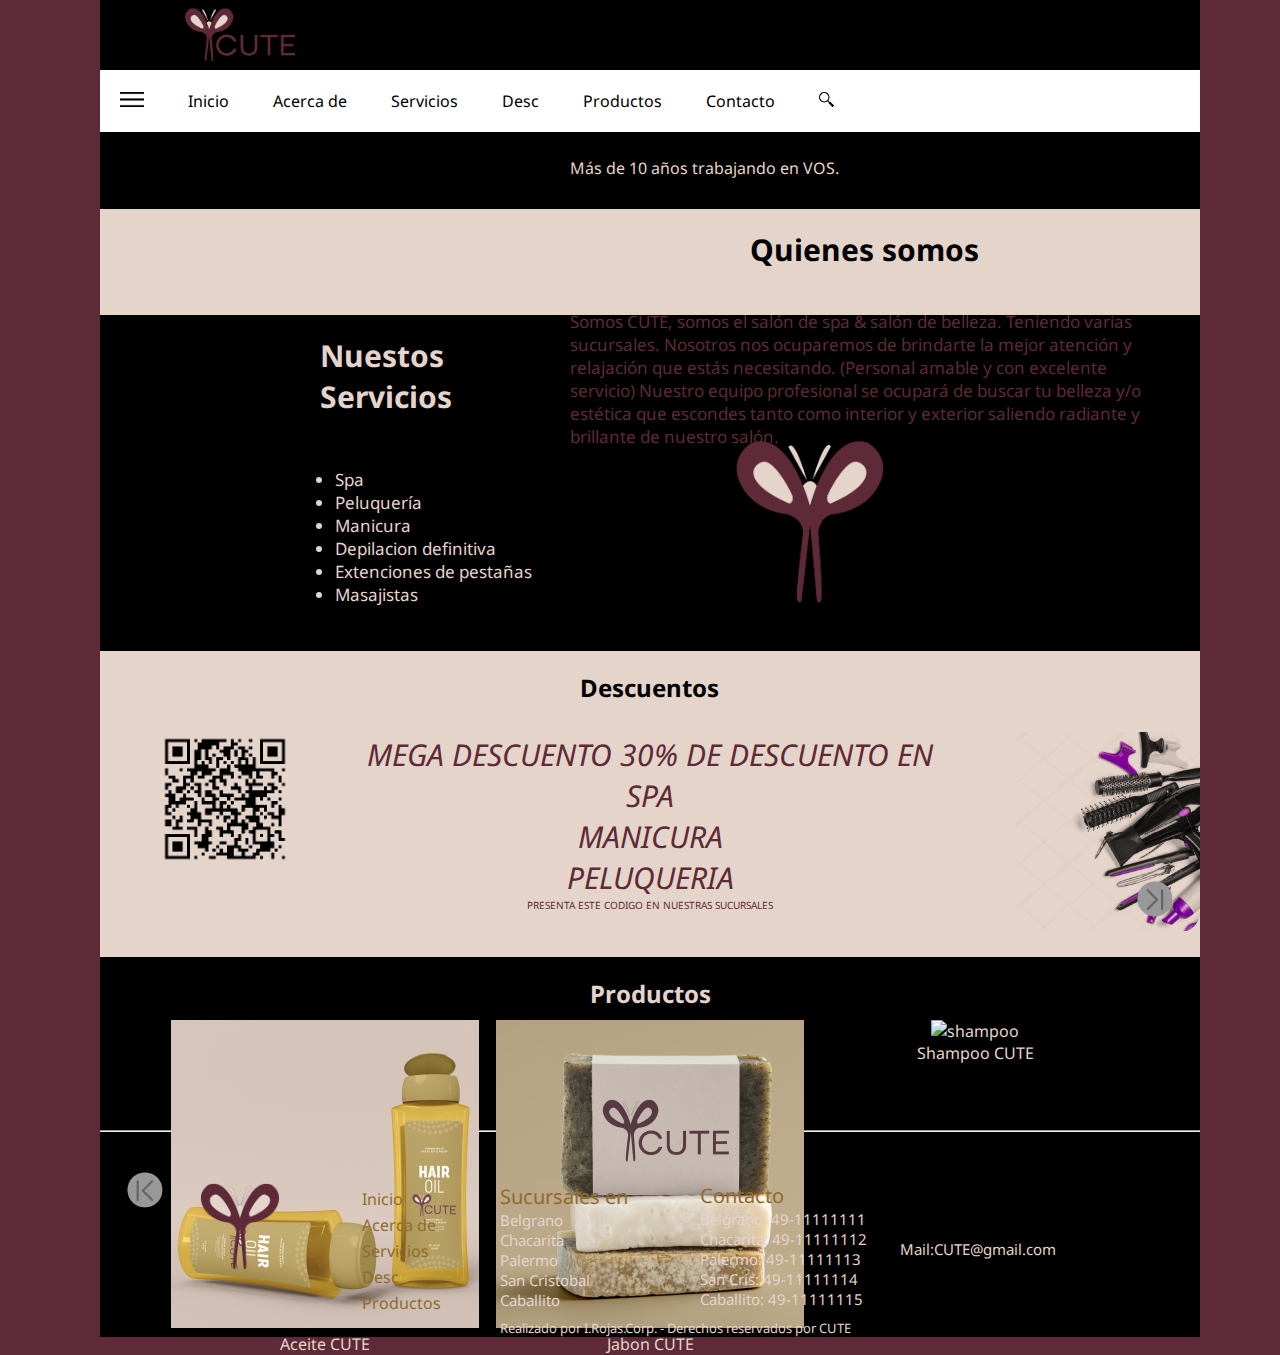
==== index.html @ 2cc4d5f7 "Add files via upload" ====
<!DOCTYPE html>
<html lang="es">

<head>
    <meta charset="UTF-8">
    <meta http-equiv="X-UA-Compatible" content="IE=edge">
    <meta name="viewport" content="width=device-width, initial-scale=1.0">
    <title>Final Ivan Rojas</title>
    <link rel="stylesheet" href="estilo.css">
    <link rel="preconnect" href="https://fonts.googleapis.com">
    <link rel="preconnect" href="https://fonts.gstatic.com" crossorigin>
    <link
        href="https://fonts.googleapis.com/css2?family=Noto+Sans:ital,wght@0,100;0,200;0,300;0,400;0,500;0,600;0,700;0,800;1,300&display=swap"
        rel="stylesheet">
</head>

<body>
    <div id="contenedor">

        <header>
            <nav>
                <div class="logo" id="l">
                    <a href="#l"><img src="fotos/logo.png" alt="logocute" class="logo-cute"></a>
                    <h1 class="logo-nombre">cute</h1>
                </div>
                <ul class="barra" id="barra">
                    <li><a href="#barra"><img src="fotos/menuhamburguesa.jpg" alt="menu" class="menu-hamburguesa"></a>
                    </li>
                    <li><a href="#inicio">Inicio</a></li>
                    <li><a href="#acerca">Acerca de</a></li>
                    <li><a href="#servicios">Servicios</a></li>
                    <li><a href="#descuentos">Desc</a></li>
                    <li><a href="#productos">Productos</a></li>
                    <li><a href="mailto:ivan.rojas@davinci.edu.ar">Contacto</a></li>
                    <li><a href="#"><img src="fotos/lupa.jpg" alt="buscar" class="menu-hamburguesa"></a></li>
                </ul>
            </nav>
        </header>
        <main>
            <section>
                <div class="imagen-banner" id="inicio">
                    <img src="Fotos/logobienvenida.jpg" alt="" class="bienvenida">
                    <div class="texto-banner">
                        <h1>BIENVENIDO A</h1>
                        <p class="sub">Más de 10 años trabajando en VOS.</p>
                    </div>
                </div>
            </section>
            <section class="quienes-somos" id="acerca">
                <h2 class="titulo1">Quienes somos</h2>
                <div class="seccion1">
                    <img src="Fotos/peluqueria.jpg" alt="" class="peluqueria">
                    <p>Somos CUTE, somos el salón de spa & salón de belleza. Teniendo varias sucursales.
                        Nosotros nos ocuparemos de brindarte la mejor atención y relajación que estás necesitando.
                        (Personal
                        amable y con excelente servicio)
                        Nuestro equipo profesional se ocupará de buscar tu belleza y/o estética que escondes tanto como
                        interior y exterior saliendo radiante y brillante de nuestro salón.
                    </p>
                </div>
            </section>


            <section class="seccion2" id="servicios">
                <h2 class="titulo2 ">Nuestos Servicios</h2>
                <div>
                    <nav>
                        <ul class="servicios">
                            <li><a href="#">Spa</a></li>
                            <li><a href="#">Peluquería</a></li>
                            <li><a href="#">Manicura</a></li>
                            <li><a href="#">Depilacion definitiva</a></li>
                            <li><a href="#">Extenciones de pestañas</a></li>
                            <li><a href="#">Masajistas</a></li>
                        </ul>
                        <img src="fotos/logosintexto.png" alt="" class="lsintexto">
                    </nav>
                </div>
            </section>

            <section class="seccion3">
                <div>
                    <h2 class="titulo3" id="descuentos">Descuentos</h2>
                    <a href="#">
                        <img src="fotos/codigoqr.png" alt="" class="codigo">
                        <ul class="descuentos">
                            <li>MEGA DESCUENTO 30% DE DESCUENTO EN</li>
                            <li>SPA</li>
                            <li>MANICURA</li>
                            <li>PELUQUERIA</li>
                            <li>
                                <p class="t2">PRESENTA ESTE CODIGO EN NUESTRAS SUCURSALES</p>
                            </li>
                        </ul>
                        <img src="fotos/secadores.png" alt="" class="secadores">
                    </a>
                </div>
            </section>
            <section>
                <div class="productos" id="productos">
                    <h2 class="titulo4">Productos</h2>
                    <div class="gproductos">
                        <nav>
                            <div>
                                <a href="#"><img src="fotos/siguienteizquierda.png" alt="" class="flechad"></a>
                            </div>
                            <div class="aceite">
                                <img src="fotos/aceite.png" alt="aceite">
                                <p><a href="#">Aceite CUTE</a></p>
                            </div>
                            <div class="jabon">
                                <img src="fotos/jabon.png" alt="jabon">
                                <p><a href="#">Jabon CUTE</a></p>
                            </div>
                            <div class="shampoo">
                                <img src="Fotos/shampoo.png" alt="shampoo">
                                <p><a href="#">Shampoo CUTE</a></p>
                            </div>
                            <div>
                                <a href=""><img src="fotos/siguientederecha.png" alt="" class="flechai"></a>
                            </div>
                        </nav>
                    </div>
                </div>
            </section>
        </main>
        <footer class="footer">
            <nav>
                <hr>
                <div class="caja">
                    <a href="#">
                        <img src="fotos/logosintexto.png" alt="cute" class="logofinal">
                    </a>
                </div>
                <div class="caja1">
                    <ul>
                        <li><a href="#inicio">Inicio</a></li>
                        <li><a href="#acerca">Acerca de</a></li>
                        <li><a href="#servicios">Servicios</a></li>
                        <li><a href="#descuentos">Desc</a></li>
                        <li><a href="#productos">Productos</a></li>
                    </ul>
                </div>
                <div class="caja2">
                    <ul>
                        <li><a class="sucursales">Sucursales en</a></li>
                        <li><a href="https://www.google.com.ar/maps/place/Belgrano,+CABA/@-34.5554332,-58.4682957,14z/data=!3m1!4b1!4m5!3m4!1s0x95bcb5d28526611d:0xbcb585a9ddc70069!8m2!3d-34.5620844!4d-58.4566864?hl=es&authuser=0"
                                target="_blank">Belgrano</a></li>
                        <li><a href="https://www.google.com.ar/maps/place/Chacarita,+CABA/@-34.5880466,-58.4615831,15z/data=!3m1!4b1!4m5!3m4!1s0x95bcb5fab4d7e7c7:0xc0677dc30b75b92b!8m2!3d-34.5859985!4d-58.4544363?hl=es&authuser=0"
                                target="_blank">Chacarita</a></li>
                        <li><a href="https://www.google.com.ar/maps/place/Palermo,+CABA/@-34.5733577,-58.456035,13z/data=!3m1!4b1!4m5!3m4!1s0x95bcb59c771eb933:0x6b3113b596d78c69!8m2!3d-34.5780655!4d-58.4265317?hl=es&authuser=0"
                                target="_blank">Palermo</a></li>
                        <li><a href="https://www.google.com.ar/maps/place/San+Crist%C3%B3bal,+CABA/@-34.6242394,-58.4106115,15z/data=!3m1!4b1!4m5!3m4!1s0x95bccb1d945c8459:0xccf24520f594eeef!8m2!3d-34.6237933!4d-58.4022563?hl=es&authuser=0"
                                target="_blank">San Cristobal</a></li>
                        <li><a href="https://www.google.com.ar/maps/place/Caballito,+CABA/@-34.6242394,-58.4106115,15z/data=!4m5!3m4!1s0x95bcca3911f8ab2d:0x27b394c2f3d87d2d!8m2!3d-34.6159245!4d-58.4406027?hl=es&authuser=0"
                                target="_blank">Caballito</a></li>
                    </ul>
                </div>
                <div class="caja3">
                    <ul>
                        <li>
                            <p class="c">Contacto</p>
                        </li>
                        <li><a href="https://api.whatsapp.com/send?phone=49-11111111" target="_blank">Belgrano:
                                49-11111111</a></li>
                        <li><a href="https://api.whatsapp.com/send?phone=49-11111112" target="_blank">Chacarita:
                                49-11111112</a></li>
                        <li><a href="https://api.whatsapp.com/send?phone=49-11111113" target="_blank">Palermo:
                                49-11111113</a></li>
                        <li><a href="https://api.whatsapp.com/send?phone=49-11111114" target="_blank">San Cris:
                                49-11111114</a></li>
                        <li><a href="https://api.whatsapp.com/send?phone=49-11111115" target="_blank">Caballito:
                                49-11111115</a></li>
                        <li>
                            <p class="m"><a href="mailto:CUTE@gmail.com">Mail:CUTE@gmail.com</a></p>
                        </li>
                    </ul>
                </div>
                <div class="reservados">
                    <p>Realizado por I.Rojas.Corp. - Derechos reservados por CUTE</p>
                </div>
            </nav>
        </footer>
    </div>
</body>

</html>
---- estilo.css ----
* {
    padding: 0px;
    margin: 0px;
    font-family: 'Noto Sans', sans-serif;
}

body {
    background-color: #5E2A37;
}

#contenedor {
    width: 1300px;
    margin: auto;

}

/*-------------------Logo---------------------*/
.logo {
    max-width: 1100px;
    margin-left: 100px;
    display: block;
    height: 70px;
    background-color: black;
    animation: animacionlogo 3s ease-out 0s 1 normal forwards
}

@keyframes animacionlogo {
    0% {
        opacity: 0;
        animation-timing-function: ease-out;
        transform: scale(1);
        transform-origin: center center;
    }

    10% {
        opacity: 3;
        animation-timing-function: ease-in;
        transform: scale(0.91);
    }

    45% {
        opacity: 5;
        animation-timing-function: ease-out;
        transform: scale(1);
    }
}

.logo-cute {
    display: inline-block;
    margin-left: 85px;
    height: 110px;
    margin-top: -20px;
}

.logo-nombre {
    display: none;
}

/*-------------------Barra---------------------*/
.barra {
    display: inline-block;
    list-style: none;
    padding: 0px;
    background-color: white;
    width: 100%;
    max-width: 1100px;
    margin: auto;
    margin-left: 100px;
    animation: animacionbarra 1.5s ease-in 0s 1 normal forwards;
}

@keyframes animacionbarra {
    0% {
        opacity: 0;
        transform: translateX(250px);
    }

    100% {
        opacity: 2;
        transform: translateX(0);
    }
}

.barra li a {
    text-decoration: none;
    color: black;
    padding: 20px;
    display: inline-block;
}

.barra li {
    display: inline-block;
    text-align: center;
}

.menu-hamburguesa {
    height: 15px;
}

.barra li a:hover {
    color: #916B2C;
}

/*-------------------Bienvenida---------------------*/
.imagen-banner {
    display: block;
    margin: auto;
    margin-left: auto;
    max-width: 1100px;
    background-color: black;
    color: #E5D4CA;

}

.bienvenida {
    height: 300px;
    margin-left: 275px;
    animation: animacionbienvenida 3s ease-in 0s 1 normal forwards;
}
@keyframes animacionbienvenida {
    0% {
        opacity: 0;
        transform: translateX(250px);
    }

    100% {
        opacity: 2;
        transform: translateX(0);
    }
}
.texto-banner {
    margin-left: 530px;
    margin-top: -190px;
}

.sub {
    margin: 150px;
    margin-left: -60px;
    padding-bottom: 30px;
}

/*-------------------Acerca de---------------------*/
.quienes-somos {
    display: block;
    margin-top: -150px;
    background-color: #E5D4CA;
    max-width: 1100px;
    margin-left: 100px;
}

.titulo1 {
    padding-top: 20px;
    font-size: 30px;
    margin-left: 650px;
}

.peluqueria {
    border-radius: 15px;
    height: 200px;
    margin-left: 90px;
    margin-bottom: 40px;
}

.seccion1 p {
    float: right;
    top: 10px;
    width: 600px;
    right: 30px;
    font-size: 17px;
    padding-top: 30px;
    position: relative;
    text-align: left;
    margin-left: 35px;
    color: #5E2A37;
}

/*-------------------Servicios---------------------*/
.seccion2 {
    display: block;
    color: #E5D4CA;
    background-color: black;
    margin-top: 0px;
    max-width: 1100px;
    margin-left: 100px;
}

.titulo2 {
    padding-left: 220px;
    padding-top: 20px;
    font-size: 30px;
}

.servicios {
    padding-left: 200px;
    float: left;
    width: 600px;
    font-size: 17px;
    padding-top: 30px;
    position: relative;
    text-align: left;
    margin-left: 35px;
}

.servicios li a {
    text-decoration: none;
    color: #E5D4CA;
}

.servicios li a:hover {
    color: #916B2C;
}

.lsintexto {
    padding-bottom: 20px;
    margin-left: -200px;
    width: 150px;
    margin-bottom: 20px;
    animation: animacionl 1s ease-out 0s infinite alternate forwards;
}
@keyframes animacionl {
    0% {
      animation-timing-function: ease-out;
      transform: scale(1);
      transform-origin: center center;
    }
    15% {
      animation-timing-function: ease-out;
      transform: scale(0.98);
    }
  
    35% {
      animation-timing-function: ease-in;
      transform: scale(0.87);
    }
  
    45% {
      animation-timing-function: ease-out;
      transform: scale(1);
    }
  }

/*-------------------Descuentos---------------------*/
.seccion3 {
    display: block;
    padding-bottom: 20px;
    padding-top: 20px;
    background-color: #E5D4CA;
    margin-top: 0px;
    max-width: 1100px;
    margin-left: 100px;
}

.descuentos {
    padding-top: 5px;
    font-size: 30px;
    margin-top: -150px;
    margin-left: 0px;
    font-style: italic;
    text-align: center;
}

.t2 {
    font-style: normal;
    font-size: 10px;
}

.descuentos li {
    list-style: none;
}

.seccion3 a {
    text-decoration: none;
    color: #5E2A37;
}

.codigo {
    margin-top: 20px;
    width: 150px;
    margin-left: 50px;
}

.secadores {
    border-radius: 20px;
    width: 200px;
    margin-top: -180px;
    margin-left: 900px;
}

.titulo3 {
    margin-left: 480px;
}

/*-------------------Productos---------------------*/
.productos {
    display: block;
    padding-bottom: 20px;
    padding-top: 20px;
    background-color: black;
    color: #E5D4CA;
    max-width: 1100px;
    margin-left: 100px;
    margin-top: 0px;
}

.titulo4 {
    margin-left: 490px;
}

.gproductos {
    margin-left: 0px;
    padding: 50px 0px;
}

.aceite {
    margin-top: -200px;
    margin-left: -650px;
    text-align: center;
}

.jabon {
    margin-top: -335px;
    margin-left: 0px;
    text-align: center;
}

.shampoo {
    margin-top: -335px;
    margin-left: 650px;
    text-align: center;
}

.productos a {
    color: #E5D4CA;
    text-decoration: none;
}

.productos a:hover {
    color: #916B2C;
}

.flechad {
    margin-left: 20px;
    margin-top: 105px;
    width: 50px;
}
.flechai {
    padding-bottom: 120px;
    display: block;
    margin-left: 1030px;
    margin-top: -190px;
    width: 50px;
}

/*-------------------footer---------------------*/
.footer {
    display: block;
    background-color: black;
    color: #E5D4CA;
    max-width: 1100px;
    margin-top: 0px;
    margin-left: 100px;
}

.caja .logofinal {
    padding-top: 50px;
    margin-left: 100px;
    width: 80px;
}

.caja1 {
    margin-left: 260px;
    margin-top: -90px;
}

.caja1 li {
    list-style: none;
}

.caja1 li a {
    color: #916B2C;
    text-decoration: none;
    padding: 2px;
    display: inline-block;
}

.caja1 li a:hover {
    color: #E5D4CA;
}

.caja2 {
    font-size: 15px;
    margin-left: 400px;
    margin-top: -133px;
}

.caja2 li {
    list-style: none;
}

.caja2 li a {
    display: inline-block;
    text-decoration: none;
    color: #E5D4CA;
}

.caja2 li a:hover {
    color: #916B2C;
}

.caja2 .sucursales {
    color: #916B2C;
    font-size: 20px;
}

.caja3 {
    font-size: 15px;
    margin-left: 600px;
    margin-top: -128px;
}

.caja3 li {
    list-style: none;
}

.c {
    color: #916B2C;
    font-size: 20px;
}

.caja3 li a {
    display: inline-block;
    text-decoration: none;
    color: #E5D4CA;
}

.caja3 li a:hover {
    color: #916B2C;
}

.m {
    margin-left: 200px;
    margin-top: -70px;
}

.m a {
    display: inline-block;
    text-decoration: none;
    color: #E5D4CA;
}

.m a:hover {
    color: #916B2C;
}

.reservados {
    font-size: 13px;
    margin-left: 400px;
    margin-top: 60px;
}
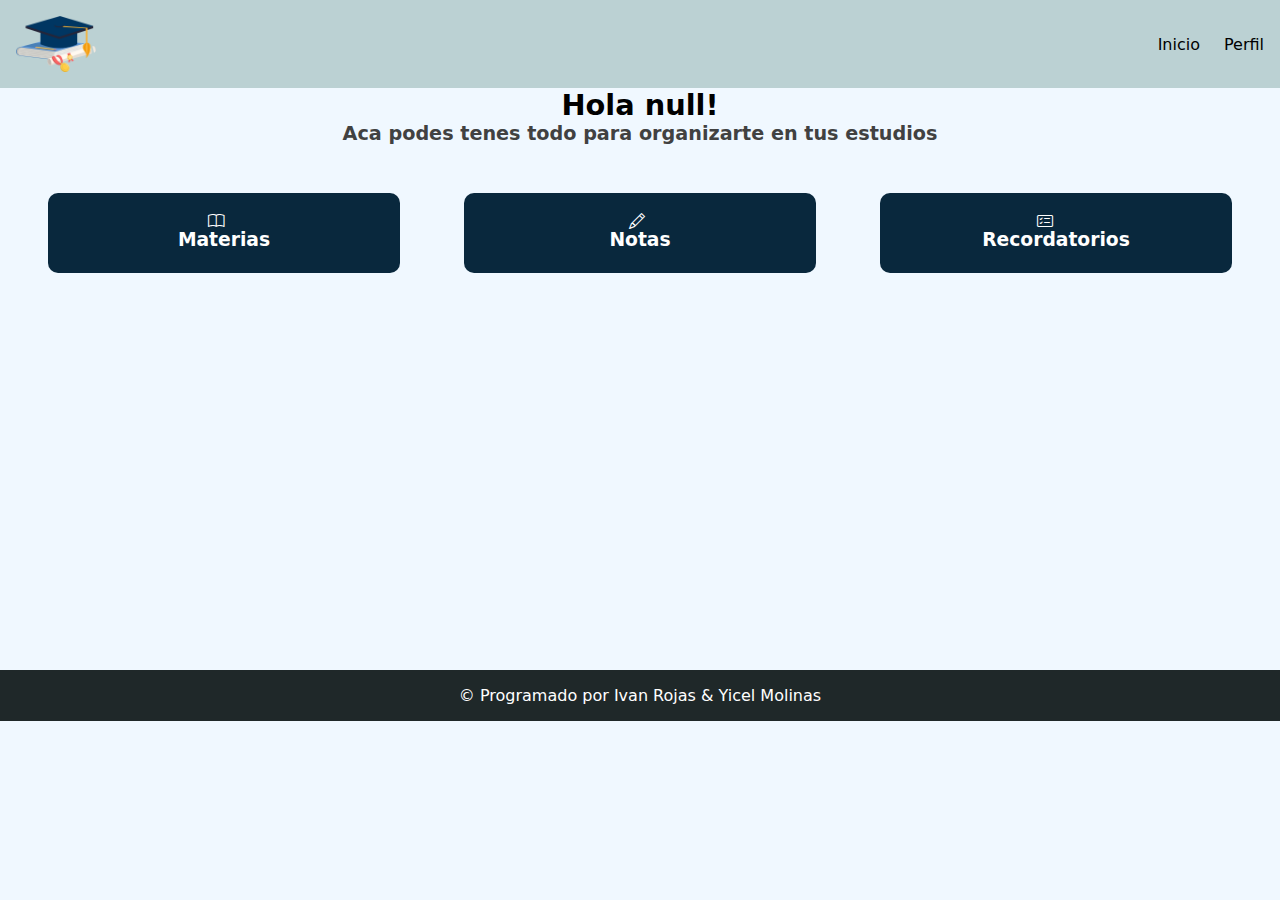
==== commit cfa7e952: "Add files via upload" ====
--- a/index.html
+++ b/index.html
@@ -1,187 +1,91 @@
-<!DOCTYPE html>
-<html lang="es">
+<html lang="en">
 
 <head>
     <meta charset="UTF-8">
     <meta http-equiv="X-UA-Compatible" content="IE=edge">
     <meta name="viewport" content="width=device-width, initial-scale=1.0">
-    <title>Final Ivan Rojas</title>
+    <title>Document</title>
+    <link rel="stylesheet" href="https://cdn.jsdelivr.net/npm/bootstrap-icons@1.10.5/font/bootstrap-icons.css">
     <link rel="stylesheet" href="estilo.css">
-    <link rel="preconnect" href="https://fonts.googleapis.com">
-    <link rel="preconnect" href="https://fonts.gstatic.com" crossorigin>
-    <link
-        href="https://fonts.googleapis.com/css2?family=Noto+Sans:ital,wght@0,100;0,200;0,300;0,400;0,500;0,600;0,700;0,800;1,300&display=swap"
-        rel="stylesheet">
 </head>
 
 <body>
-    <div id="contenedor">
+    <header>
+        <a href="index.html">
+            <img src="imagenes/logo.png" alt="" class="logo">
+        </a>
+        <button class="abrirmenu" id="abrirmenu"><i class="bi bi-list"></i></button>
+        <nav class="menu" id="menu">
+            <button class="cerrarmenu" id="cerrarmenu"><i class="bi bi-x"></i></button>
+            <ul class="listamenu">
+                <li><a href="index.html">Inicio</a></li>
+                <li><a href="perfil.html">Perfil</a></li>
+            </ul>
+        </nav>
+    </header>
+    <section class="titulo">
+        <h1 id="saludo">Hola!</h1>
+        <h2>Aca podes tenes todo para organizarte en tus estudios</h2>
+    </section>
+    <section class="cuadrados">
+        <div class="box">
+            <a href="materias.html" class="m">
+                <div class="libro">
+                    <i class="bi bi-book"></i>
+                </div>
+                <h3>
+                    Materias
+                </h3>
+            </a>
+        </div>
+        <div class="box">
+            <a href="notas.html" class="n">
+                <div class="lapiz">
+                    <i class="bi bi-pencil"></i>
+                </div>
+                <h3>
+                    Notas
+                </h3>
+            </a>
+        </div>
+        <div class="box">
+            <a href="recordatorias.html" class="r">
+                <div class="recor">
+                    <i class="bi bi-card-checklist"></i>
+                </div>
+                <h3>
+                    Recordatorios
+                </h3>
+            </div>
+        </a>
+    </section>
+        <footer>
+            <p>&copy Programado por Ivan Rojas & Yicel Molinas</p>
+        </footer>
 
-        <header>
-            <nav>
-                <div class="logo" id="l">
-                    <a href="#l"><img src="fotos/logo.png" alt="logocute" class="logo-cute"></a>
-                    <h1 class="logo-nombre">cute</h1>
-                </div>
-                <ul class="barra" id="barra">
-                    <li><a href="#barra"><img src="fotos/menuhamburguesa.jpg" alt="menu" class="menu-hamburguesa"></a>
-                    </li>
-                    <li><a href="#inicio">Inicio</a></li>
-                    <li><a href="#acerca">Acerca de</a></li>
-                    <li><a href="#servicios">Servicios</a></li>
-                    <li><a href="#descuentos">Desc</a></li>
-                    <li><a href="#productos">Productos</a></li>
-                    <li><a href="mailto:ivan.rojas@davinci.edu.ar">Contacto</a></li>
-                    <li><a href="#"><img src="fotos/lupa.jpg" alt="buscar" class="menu-hamburguesa"></a></li>
-                </ul>
-            </nav>
-        </header>
-        <main>
-            <section>
-                <div class="imagen-banner" id="inicio">
-                    <img src="Fotos/logobienvenida.jpg" alt="" class="bienvenida">
-                    <div class="texto-banner">
-                        <h1>BIENVENIDO A</h1>
-                        <p class="sub">Más de 10 años trabajando en VOS.</p>
-                    </div>
-                </div>
-            </section>
-            <section class="quienes-somos" id="acerca">
-                <h2 class="titulo1">Quienes somos</h2>
-                <div class="seccion1">
-                    <img src="Fotos/peluqueria.jpg" alt="" class="peluqueria">
-                    <p>Somos CUTE, somos el salón de spa & salón de belleza. Teniendo varias sucursales.
-                        Nosotros nos ocuparemos de brindarte la mejor atención y relajación que estás necesitando.
-                        (Personal
-                        amable y con excelente servicio)
-                        Nuestro equipo profesional se ocupará de buscar tu belleza y/o estética que escondes tanto como
-                        interior y exterior saliendo radiante y brillante de nuestro salón.
-                    </p>
-                </div>
-            </section>
+        <script src="./code.jquery.com_jquery-3.7.0.min.js"></script>
+        <script>
+            const menu = document.querySelector("#menu");
+            const abrirhambur = document.querySelector("#abrirmenu");
+            const cerrarhambur = document.querySelector("#cerrarmenu");
 
-
-            <section class="seccion2" id="servicios">
-                <h2 class="titulo2 ">Nuestos Servicios</h2>
-                <div>
-                    <nav>
-                        <ul class="servicios">
-                            <li><a href="#">Spa</a></li>
-                            <li><a href="#">Peluquería</a></li>
-                            <li><a href="#">Manicura</a></li>
-                            <li><a href="#">Depilacion definitiva</a></li>
-                            <li><a href="#">Extenciones de pestañas</a></li>
-                            <li><a href="#">Masajistas</a></li>
-                        </ul>
-                        <img src="fotos/logosintexto.png" alt="" class="lsintexto">
-                    </nav>
-                </div>
-            </section>
-
-            <section class="seccion3">
-                <div>
-                    <h2 class="titulo3" id="descuentos">Descuentos</h2>
-                    <a href="#">
-                        <img src="fotos/codigoqr.png" alt="" class="codigo">
-                        <ul class="descuentos">
-                            <li>MEGA DESCUENTO 30% DE DESCUENTO EN</li>
-                            <li>SPA</li>
-                            <li>MANICURA</li>
-                            <li>PELUQUERIA</li>
-                            <li>
-                                <p class="t2">PRESENTA ESTE CODIGO EN NUESTRAS SUCURSALES</p>
-                            </li>
-                        </ul>
-                        <img src="fotos/secadores.png" alt="" class="secadores">
-                    </a>
-                </div>
-            </section>
-            <section>
-                <div class="productos" id="productos">
-                    <h2 class="titulo4">Productos</h2>
-                    <div class="gproductos">
-                        <nav>
-                            <div>
-                                <a href="#"><img src="fotos/siguienteizquierda.png" alt="" class="flechad"></a>
-                            </div>
-                            <div class="aceite">
-                                <img src="fotos/aceite.png" alt="aceite">
-                                <p><a href="#">Aceite CUTE</a></p>
-                            </div>
-                            <div class="jabon">
-                                <img src="fotos/jabon.png" alt="jabon">
-                                <p><a href="#">Jabon CUTE</a></p>
-                            </div>
-                            <div class="shampoo">
-                                <img src="Fotos/shampoo.png" alt="shampoo">
-                                <p><a href="#">Shampoo CUTE</a></p>
-                            </div>
-                            <div>
-                                <a href=""><img src="fotos/siguientederecha.png" alt="" class="flechai"></a>
-                            </div>
-                        </nav>
-                    </div>
-                </div>
-            </section>
-        </main>
-        <footer class="footer">
-            <nav>
-                <hr>
-                <div class="caja">
-                    <a href="#">
-                        <img src="fotos/logosintexto.png" alt="cute" class="logofinal">
-                    </a>
-                </div>
-                <div class="caja1">
-                    <ul>
-                        <li><a href="#inicio">Inicio</a></li>
-                        <li><a href="#acerca">Acerca de</a></li>
-                        <li><a href="#servicios">Servicios</a></li>
-                        <li><a href="#descuentos">Desc</a></li>
-                        <li><a href="#productos">Productos</a></li>
-                    </ul>
-                </div>
-                <div class="caja2">
-                    <ul>
-                        <li><a class="sucursales">Sucursales en</a></li>
-                        <li><a href="https://www.google.com.ar/maps/place/Belgrano,+CABA/@-34.5554332,-58.4682957,14z/data=!3m1!4b1!4m5!3m4!1s0x95bcb5d28526611d:0xbcb585a9ddc70069!8m2!3d-34.5620844!4d-58.4566864?hl=es&authuser=0"
-                                target="_blank">Belgrano</a></li>
-                        <li><a href="https://www.google.com.ar/maps/place/Chacarita,+CABA/@-34.5880466,-58.4615831,15z/data=!3m1!4b1!4m5!3m4!1s0x95bcb5fab4d7e7c7:0xc0677dc30b75b92b!8m2!3d-34.5859985!4d-58.4544363?hl=es&authuser=0"
-                                target="_blank">Chacarita</a></li>
-                        <li><a href="https://www.google.com.ar/maps/place/Palermo,+CABA/@-34.5733577,-58.456035,13z/data=!3m1!4b1!4m5!3m4!1s0x95bcb59c771eb933:0x6b3113b596d78c69!8m2!3d-34.5780655!4d-58.4265317?hl=es&authuser=0"
-                                target="_blank">Palermo</a></li>
-                        <li><a href="https://www.google.com.ar/maps/place/San+Crist%C3%B3bal,+CABA/@-34.6242394,-58.4106115,15z/data=!3m1!4b1!4m5!3m4!1s0x95bccb1d945c8459:0xccf24520f594eeef!8m2!3d-34.6237933!4d-58.4022563?hl=es&authuser=0"
-                                target="_blank">San Cristobal</a></li>
-                        <li><a href="https://www.google.com.ar/maps/place/Caballito,+CABA/@-34.6242394,-58.4106115,15z/data=!4m5!3m4!1s0x95bcca3911f8ab2d:0x27b394c2f3d87d2d!8m2!3d-34.6159245!4d-58.4406027?hl=es&authuser=0"
-                                target="_blank">Caballito</a></li>
-                    </ul>
-                </div>
-                <div class="caja3">
-                    <ul>
-                        <li>
-                            <p class="c">Contacto</p>
-                        </li>
-                        <li><a href="https://api.whatsapp.com/send?phone=49-11111111" target="_blank">Belgrano:
-                                49-11111111</a></li>
-                        <li><a href="https://api.whatsapp.com/send?phone=49-11111112" target="_blank">Chacarita:
-                                49-11111112</a></li>
-                        <li><a href="https://api.whatsapp.com/send?phone=49-11111113" target="_blank">Palermo:
-                                49-11111113</a></li>
-                        <li><a href="https://api.whatsapp.com/send?phone=49-11111114" target="_blank">San Cris:
-                                49-11111114</a></li>
-                        <li><a href="https://api.whatsapp.com/send?phone=49-11111115" target="_blank">Caballito:
-                                49-11111115</a></li>
-                        <li>
-                            <p class="m"><a href="mailto:CUTE@gmail.com">Mail:CUTE@gmail.com</a></p>
-                        </li>
-                    </ul>
-                </div>
-                <div class="reservados">
-                    <p>Realizado por I.Rojas.Corp. - Derechos reservados por CUTE</p>
-                </div>
-            </nav>
-        </footer>
-    </div>
+            abrirhambur.addEventListener("click", () => {
+                menu.classList.add("visible");
+            })
+            cerrarhambur.addEventListener("click", () => {
+                menu.classList.remove("visible")
+            });
+            let nombre;
+            if (localStorage.getItem("nombre") == null) {
+                nombre = prompt("Cual es tu nombre?");
+                $('#saludo').text("Hola " + nombre + "!");
+                localStorage.setItem("nombre", nombre);
+            } else {
+                nombre = localStorage.getItem("nombre")
+                console.log(nombre)
+                $('#saludo').text("Hola " + nombre + "!");
+            }
+        </script>
 </body>
 
 </html>--- a/estilo.css
+++ b/estilo.css
@@ -1,459 +1,357 @@
 * {
-    padding: 0px;
-    margin: 0px;
-    font-family: 'Noto Sans', sans-serif;
+    margin: 0;
+    padding: 0;
+    box-sizing: border-box;
+    font-family: system-ui, -apple-system, BlinkMacSystemFont, 'Segoe UI', Roboto, Oxygen, Ubuntu, Cantarell, 'Open Sans', 'Helvetica Neue', sans-serif;
 }
 
 body {
-    background-color: #5E2A37;
-}
-
-#contenedor {
-    width: 1300px;
-    margin: auto;
-
-}
-
-/*-------------------Logo---------------------*/
+    background-color: aliceblue;
+}
+
+header {
+    display: flex;
+    align-items: center;
+    justify-content: space-between;
+    padding: 1rem;
+    background-color: rgb(187, 209, 211);
+}
+
 .logo {
-    max-width: 1100px;
-    margin-left: 100px;
-    display: block;
-    height: 70px;
-    background-color: black;
-    animation: animacionlogo 3s ease-out 0s 1 normal forwards
-}
-
-@keyframes animacionlogo {
-    0% {
-        opacity: 0;
-        animation-timing-function: ease-out;
-        transform: scale(1);
-        transform-origin: center center;
-    }
-
-    10% {
-        opacity: 3;
-        animation-timing-function: ease-in;
-        transform: scale(0.91);
-    }
-
-    45% {
-        opacity: 5;
-        animation-timing-function: ease-out;
-        transform: scale(1);
-    }
-}
-
-.logo-cute {
-    display: inline-block;
-    margin-left: 85px;
-    height: 110px;
-    margin-top: -20px;
-}
-
-.logo-nombre {
-    display: none;
-}
-
-/*-------------------Barra---------------------*/
-.barra {
-    display: inline-block;
+    max-width: 5rem;
+}
+
+.listamenu {
+    display: flex;
     list-style: none;
-    padding: 0px;
-    background-color: white;
-    width: 100%;
-    max-width: 1100px;
-    margin: auto;
-    margin-left: 100px;
-    animation: animacionbarra 1.5s ease-in 0s 1 normal forwards;
-}
-
-@keyframes animacionbarra {
-    0% {
-        opacity: 0;
-        transform: translateX(250px);
-    }
-
-    100% {
-        opacity: 2;
-        transform: translateX(0);
-    }
-}
-
-.barra li a {
+    gap: 1.5rem;
+}
+
+.listamenu li a {
     text-decoration: none;
     color: black;
-    padding: 20px;
-    display: inline-block;
-}
-
-.barra li {
-    display: inline-block;
-    text-align: center;
-}
-
-.menu-hamburguesa {
-    height: 15px;
-}
-
-.barra li a:hover {
-    color: #916B2C;
-}
-
-/*-------------------Bienvenida---------------------*/
-.imagen-banner {
-    display: block;
-    margin: auto;
-    margin-left: auto;
-    max-width: 1100px;
+}
+
+.abrirmenu,
+.cerrarmenu {
+    display: none;
+}
+
+.titulo {
+    display: flex;
+    align-items: center;
+    flex-direction: column;
+}
+
+.titulo h1 {
+    font-size: 1.8rem;
+}
+
+.titulo h2 {
+    color: rgb(65, 65, 65);
+    font-size: 1.2rem;
+}
+
+.cuadrados {
+    display: flex;
+    align-items: center;
+    margin: 1rem;
+    border-color: black;
+    border: 3px;
+    color: white;
+}
+
+.box {
+    width: 60%;
+    height: 5rem;
+    background-color: rgb(9, 40, 61);
+    display: flex;
+    flex-direction: column;
+    align-items: center;
+    margin: 2rem;
+    padding-top: 1.25rem;
+    border-radius: 10px;
+    color: white;
+}
+
+.m,
+.n,
+.r {
+    text-decoration: none;
+    color: white;
+}
+
+.m:hover,
+.n:hover,
+.r:hover {
+    color: blueviolet;
+}
+
+.libro {
+    margin-left: 1.9rem;
+}
+
+.lapiz {
+    margin-left: 1.2rem;
+}
+
+.recor {
+    margin-left: 3.4rem;
+}
+
+/* -----------Perfil--------------- */
+.box1 {
+    width: 50%;
+    height: 7rem;
+    background-color: rgb(9, 40, 61);
+    display: flex;
+    justify-content: center;
+    align-items: center;
+    margin: 2rem;
+    border-radius: 10px;
+    color: white;
+}
+
+/* -----------Materias--------------- */
+.materias {
+    padding: 2rem;
+}
+
+.titulom {
+    padding-bottom: 10px;
+}
+
+.pm {
+    padding: 0.5rem;
+}
+
+.materias input {
+    height: 3rem;
+    border-radius: 6px;
+    border-top-right-radius: 0;
+    border-bottom-right-radius: 0;
+    justify-content: center;
+    padding: 0.5rem;
+    border: 0;
+}
+
+.materias button {
+    cursor: pointer;
+    padding-bottom: 5px;
+    color: rgb(253, 253, 253);
+    font-size: larger;
+    height: 3rem;
+    width: 3rem;
+    margin-left: -6px;
+    border-radius: 6px;
+    border-top-left-radius: 0;
+    border-bottom-left-radius: 0;
+    border: 0;
+    background-color: rgb(255, 0, 0);
+}
+
+.materias ul {
+    list-style: none;
+}
+
+.materias li {
+    width: auto;
+    display: flex;
+    justify-content: center;
+    align-items: center;
+    border: solid 1px;
+    padding: 10px;
+    background-color: rgb(143, 143, 143);
+    color: white;
+}
+
+.remove {
     background-color: black;
-    color: #E5D4CA;
-
-}
-
-.bienvenida {
-    height: 300px;
-    margin-left: 275px;
-    animation: animacionbienvenida 3s ease-in 0s 1 normal forwards;
-}
-@keyframes animacionbienvenida {
-    0% {
+    margin-left: 1rem;
+    padding: 6px;
+    padding-top: 1px;
+    padding-bottom: 1px;
+    cursor: pointer;
+    color: rgb(255, 255, 255);
+    border: solid black;
+    border-radius: 50%;
+}
+
+/* -----------Recordatorios--------------- */
+.recordatorios {
+    padding: 2rem;
+}
+
+.recordatorios input {
+    height: 3rem;
+    border-radius: 6px;
+    border-top-right-radius: 0;
+    border-bottom-right-radius: 0;
+    justify-content: center;
+    padding: 0.5rem;
+    border: 0;
+}
+
+.recordatorios button {
+    cursor: pointer;
+    padding-bottom: 5px;
+    color: rgb(253, 253, 253);
+    font-size: larger;
+    height: 3rem;
+    width: 3rem;
+    margin-left: -6px;
+    border-radius: 6px;
+    border-top-left-radius: 0;
+    border-bottom-left-radius: 0;
+    border: 0;
+    background-color: rgb(255, 0, 0);
+}
+
+.recordatorios ul {
+    list-style: none;
+}
+
+.recordatorios li {
+    width: auto;
+    display: flex;
+    justify-content: center;
+    align-items: center;
+    border: solid 1px;
+    padding: 10px;
+    background-color: rgb(143, 143, 143);
+    color: white;
+}
+
+/* -----------Notas--------------- */
+.notas {
+    padding: 2rem;
+}
+
+.notas input {
+    height: 3rem;
+    border-radius: 6px;
+    border-top-right-radius: 0;
+    border-bottom-right-radius: 0;
+    justify-content: center;
+    padding: 0.5rem;
+    border: 0;
+}
+
+.notas button {
+    cursor: pointer;
+    padding-bottom: 5px;
+    color: rgb(253, 253, 253);
+    font-size: larger;
+    height: 3rem;
+    width: 3rem;
+    margin-left: -6px;
+    border-radius: 6px;
+    border-top-left-radius: 0;
+    border-bottom-left-radius: 0;
+    border: 0;
+    background-color: rgb(255, 0, 0);
+}
+
+.notas ul {
+    display: flex;
+    flex-direction: column;
+    justify-content: center;
+    align-items:  center;
+    list-style: none;
+}
+
+.notas li {
+    width: 60%;
+    display: flex;
+    justify-content: center;
+    align-items: center;
+    border: solid 1px;
+    padding: 10px;
+    background-color: rgb(143, 143, 143);
+    color: white;
+}
+/* -------------------------footer---------------------------- */
+footer{display: flex;
+    justify-content: center;
+    background-color: rgb(31, 40, 41);
+    margin-top: 28.5%;
+    padding: 0;
+    padding-bottom: 1rem;
+    padding-top: 1rem;
+    color: white;
+}
+
+@media screen and (max-width: 670px) {
+
+    .abrirmenu,
+    .cerrarmenu {
+        display: block;
+        border: 0;
+        font-size: 1.5rem;
+        background: transparent;
+        cursor: pointer;
+    }
+
+    .abrirmenu {
+        color: black;
+    }
+
+    .cerrarmenu {
+        color: white;
+    }
+
+    .menu {
         opacity: 0;
-        transform: translateX(250px);
-    }
-
-    100% {
-        opacity: 2;
-        transform: translateX(0);
-    }
-}
-.texto-banner {
-    margin-left: 530px;
-    margin-top: -190px;
-}
-
-.sub {
-    margin: 150px;
-    margin-left: -60px;
-    padding-bottom: 30px;
-}
-
-/*-------------------Acerca de---------------------*/
-.quienes-somos {
-    display: block;
-    margin-top: -150px;
-    background-color: #E5D4CA;
-    max-width: 1100px;
-    margin-left: 100px;
-}
-
-.titulo1 {
-    padding-top: 20px;
-    font-size: 30px;
-    margin-left: 650px;
-}
-
-.peluqueria {
-    border-radius: 15px;
-    height: 200px;
-    margin-left: 90px;
-    margin-bottom: 40px;
-}
-
-.seccion1 p {
-    float: right;
-    top: 10px;
-    width: 600px;
-    right: 30px;
-    font-size: 17px;
-    padding-top: 30px;
-    position: relative;
-    text-align: left;
-    margin-left: 35px;
-    color: #5E2A37;
-}
-
-/*-------------------Servicios---------------------*/
-.seccion2 {
-    display: block;
-    color: #E5D4CA;
-    background-color: black;
-    margin-top: 0px;
-    max-width: 1100px;
-    margin-left: 100px;
-}
-
-.titulo2 {
-    padding-left: 220px;
-    padding-top: 20px;
-    font-size: 30px;
-}
-
-.servicios {
-    padding-left: 200px;
-    float: left;
-    width: 600px;
-    font-size: 17px;
-    padding-top: 30px;
-    position: relative;
-    text-align: left;
-    margin-left: 35px;
-}
-
-.servicios li a {
-    text-decoration: none;
-    color: #E5D4CA;
-}
-
-.servicios li a:hover {
-    color: #916B2C;
-}
-
-.lsintexto {
-    padding-bottom: 20px;
-    margin-left: -200px;
-    width: 150px;
-    margin-bottom: 20px;
-    animation: animacionl 1s ease-out 0s infinite alternate forwards;
-}
-@keyframes animacionl {
-    0% {
-      animation-timing-function: ease-out;
-      transform: scale(1);
-      transform-origin: center center;
-    }
-    15% {
-      animation-timing-function: ease-out;
-      transform: scale(0.98);
-    }
-  
-    35% {
-      animation-timing-function: ease-in;
-      transform: scale(0.87);
-    }
-  
-    45% {
-      animation-timing-function: ease-out;
-      transform: scale(1);
-    }
-  }
-
-/*-------------------Descuentos---------------------*/
-.seccion3 {
-    display: block;
-    padding-bottom: 20px;
-    padding-top: 20px;
-    background-color: #E5D4CA;
-    margin-top: 0px;
-    max-width: 1100px;
-    margin-left: 100px;
-}
-
-.descuentos {
-    padding-top: 5px;
-    font-size: 30px;
-    margin-top: -150px;
-    margin-left: 0px;
-    font-style: italic;
-    text-align: center;
-}
-
-.t2 {
-    font-style: normal;
-    font-size: 10px;
-}
-
-.descuentos li {
-    list-style: none;
-}
-
-.seccion3 a {
-    text-decoration: none;
-    color: #5E2A37;
-}
-
-.codigo {
-    margin-top: 20px;
-    width: 150px;
-    margin-left: 50px;
-}
-
-.secadores {
-    border-radius: 20px;
-    width: 200px;
-    margin-top: -180px;
-    margin-left: 900px;
-}
-
-.titulo3 {
-    margin-left: 480px;
-}
-
-/*-------------------Productos---------------------*/
-.productos {
-    display: block;
-    padding-bottom: 20px;
-    padding-top: 20px;
-    background-color: black;
-    color: #E5D4CA;
-    max-width: 1100px;
-    margin-left: 100px;
-    margin-top: 0px;
-}
-
-.titulo4 {
-    margin-left: 490px;
-}
-
-.gproductos {
-    margin-left: 0px;
-    padding: 50px 0px;
-}
-
-.aceite {
-    margin-top: -200px;
-    margin-left: -650px;
-    text-align: center;
-}
-
-.jabon {
-    margin-top: -335px;
-    margin-left: 0px;
-    text-align: center;
-}
-
-.shampoo {
-    margin-top: -335px;
-    margin-left: 650px;
-    text-align: center;
-}
-
-.productos a {
-    color: #E5D4CA;
-    text-decoration: none;
-}
-
-.productos a:hover {
-    color: #916B2C;
-}
-
-.flechad {
-    margin-left: 20px;
-    margin-top: 105px;
-    width: 50px;
-}
-.flechai {
-    padding-bottom: 120px;
-    display: block;
-    margin-left: 1030px;
-    margin-top: -190px;
-    width: 50px;
-}
-
-/*-------------------footer---------------------*/
-.footer {
-    display: block;
-    background-color: black;
-    color: #E5D4CA;
-    max-width: 1100px;
-    margin-top: 0px;
-    margin-left: 100px;
-}
-
-.caja .logofinal {
-    padding-top: 50px;
-    margin-left: 100px;
-    width: 80px;
-}
-
-.caja1 {
-    margin-left: 260px;
-    margin-top: -90px;
-}
-
-.caja1 li {
-    list-style: none;
-}
-
-.caja1 li a {
-    color: #916B2C;
-    text-decoration: none;
-    padding: 2px;
-    display: inline-block;
-}
-
-.caja1 li a:hover {
-    color: #E5D4CA;
-}
-
-.caja2 {
-    font-size: 15px;
-    margin-left: 400px;
-    margin-top: -133px;
-}
-
-.caja2 li {
-    list-style: none;
-}
-
-.caja2 li a {
-    display: inline-block;
-    text-decoration: none;
-    color: #E5D4CA;
-}
-
-.caja2 li a:hover {
-    color: #916B2C;
-}
-
-.caja2 .sucursales {
-    color: #916B2C;
-    font-size: 20px;
-}
-
-.caja3 {
-    font-size: 15px;
-    margin-left: 600px;
-    margin-top: -128px;
-}
-
-.caja3 li {
-    list-style: none;
-}
-
-.c {
-    color: #916B2C;
-    font-size: 20px;
-}
-
-.caja3 li a {
-    display: inline-block;
-    text-decoration: none;
-    color: #E5D4CA;
-}
-
-.caja3 li a:hover {
-    color: #916B2C;
-}
-
-.m {
-    margin-left: 200px;
-    margin-top: -70px;
-}
-
-.m a {
-    display: inline-block;
-    text-decoration: none;
-    color: #E5D4CA;
-}
-
-.m a:hover {
-    color: #916B2C;
-}
-
-.reservados {
-    font-size: 13px;
-    margin-left: 400px;
-    margin-top: 60px;
+        visibility: hidden;
+        display: flex;
+        flex-direction: column;
+        align-items: end;
+        gap: 1rem;
+        position: absolute;
+        top: 1rem;
+        right: 0rem;
+        bottom: 29rem;
+        background-color: rgb(46, 46, 46);
+        padding: 5rem;
+        padding-top: 2rem;
+        box-shadow: 0 0 0 100vmax rgba(0, 0, 0, .5);
+    }
+
+    .menu.visible {
+        opacity: 1;
+        visibility: visible;
+    }
+
+    .listamenu {
+        flex-direction: column;
+        align-items: end;
+    }
+
+    .listamenu li a {
+        color: white;
+    }
+
+    .cuadrados {
+        flex-direction: column;
+    }
+
+    .notas input {
+        border-top-right-radius: 6px;
+        border-bottom-right-radius: 6px;
+        display: flex;
+        flex-direction: column;
+    }
+
+    .notas button {
+        width: 10.5rem;
+        border-top-left-radius: 6px;
+        border-bottom-left-radius: 6px;
+        margin-left: 0px;
+    }
+    .notas li{
+        width: auto;
+    }
+    .notas ul {
+        display: block;
+    }
 }